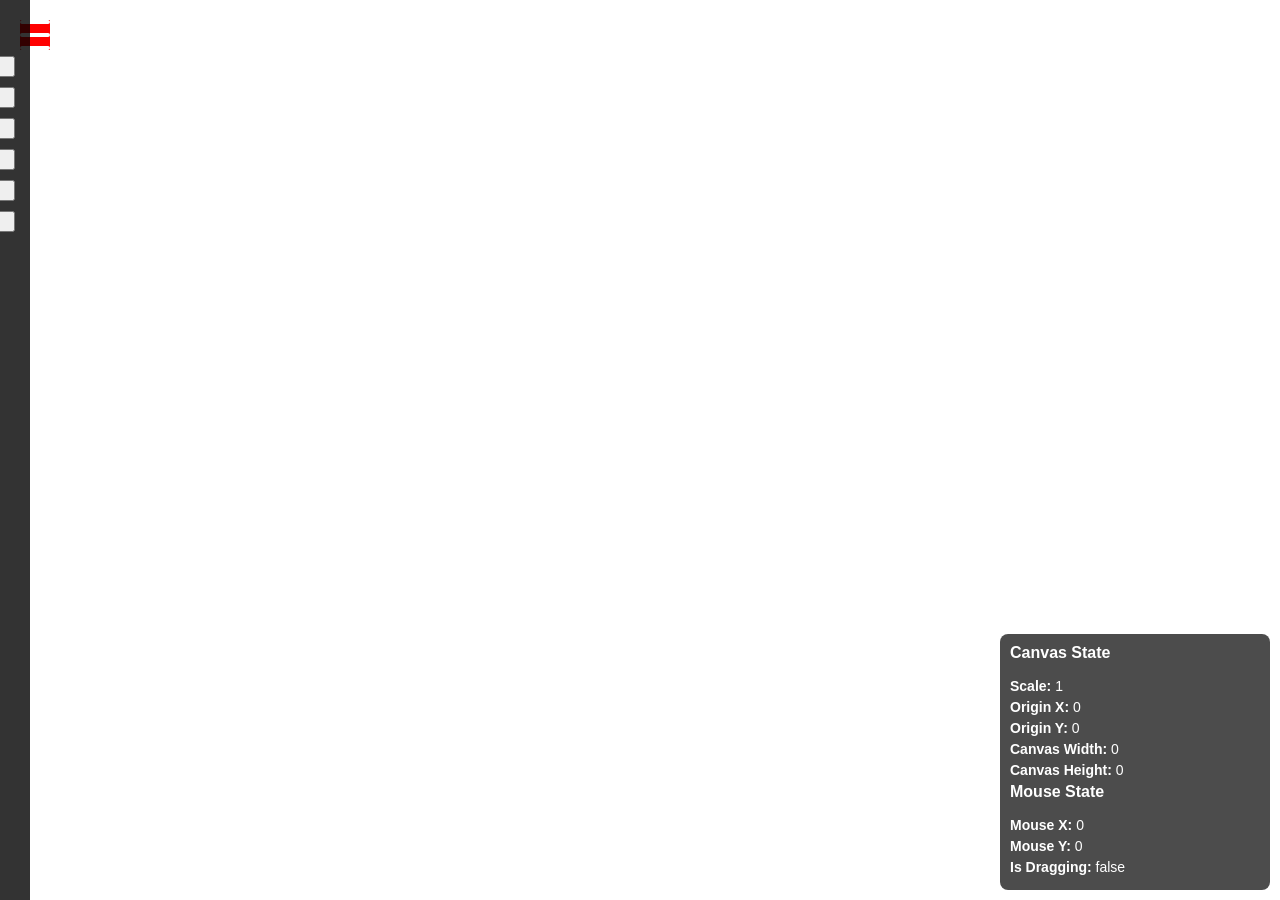
==== zoom-and-pan/index.html @ 3b8ebb81 "side-bar-for-ui-elements-add" ====
<!DOCTYPE html>
<html lang="en">
<head>
  <meta charset="UTF-8">
  <meta name="viewport" content="width=device-width, initial-scale=1.0">
  <title>Zoom & Pan Image on Canvas</title>
  <link rel="stylesheet" href="style.css">
</head>
<body>
  <!-- Burger Icon to Toggle Panel -->
  <div id="burgerIcon" class="burger-icon" onclick="togglePanel()">
    <div class="bar"></div>
    <div class="bar"></div>
    <div class="bar"></div>
  </div>

  <!-- Side Panel Left -->
  <div id="sidePanel" class="side-panel hidden">
    <input type="file" id="fileInput" accept="image/*">
    <div class="buttons">
      <button id="camera1">Camera 1</button>
      <button id="camera2">Camera 2</button>
      <button id="camera3">Camera 3</button>
      <button id="camera4">Camera 4</button>
      <button id="camera5">Camera 5</button>
      <button id="camera6">Camera 6</button>
    </div>
    <label>
      <input type="checkbox" id="showPointIndex">
      Show Point Index
    </label>
  </div>

  <!-- Canvas Area -->
  <canvas id="myCanvas"></canvas>

  <!-- State Panel Right -->
  <div id="statePanel">
    <h3>Canvas State</h3>
    <p><strong>Scale:</strong> <span id="scaleValue">1</span></p>
    <p><strong>Origin X:</strong> <span id="originXValue">0</span></p>
    <p><strong>Origin Y:</strong> <span id="originYValue">0</span></p>
    <p><strong>Canvas Width:</strong> <span id="canvasWidth">0</span></p>
    <p><strong>Canvas Height:</strong> <span id="canvasHeight">0</span></p>
    <h3>Mouse State</h3>
    <p><strong>Mouse X:</strong> <span id="mouseXValue">0</span></p>
    <p><strong>Mouse Y:</strong> <span id="mouseYValue">0</span></p>
    <p><strong>Is Dragging:</strong> <span id="isDraggingValue">false</span></p>
  </div>

  <script src="js/constants.js"></script>
  <script src="js/ui.js"></script>
  <script src="js/logic.js"></script>
  <script src="js/events.js"></script>
  <script src="js/state.js"></script>
  <script src="js/main.js"></script>
</body>
</html>
---- zoom-and-pan/style.css ----
/* General Styles */
body {
  margin: 0;
  font-family: Arial, sans-serif;
  overflow: hidden;
}

/* Canvas */
canvas {
  display: block;
  cursor: grab;
  transition: transform 0.3s ease;
}

/* Left Panel (Side Panel) */
.side-panel {
  position: fixed;
  top: 0;
  left: 0px;
  width: 250px;
  height: 100%;
  background-color: rgba(0, 0, 0, 0.8);
  color: white;
  padding: 15px;
  transition: left 0.3s ease;
}

.side-panel input,
.side-panel button,
.side-panel label {
  display: block;
  margin: 10px 0;
  width: 100%;
}

/* Burger Menu Icon */
.burger-icon {
  background-color: red;
  position: fixed;
  top: 20px;
  left: 20px;
  width: 30px;
  height: 30px;
  display: flex;
  flex-direction: column;
  justify-content: space-between;
  cursor: pointer;
  /* z-index: 1; */
}

.burger-icon .bar {
  width: 30px;
  height: 4px;
  background-color: white;
  border-radius: 2px;
}

/* Right Panel (State Panel) */
#statePanel {
  position: fixed;
  bottom: 10px;
  right: 10px;
  width: 250px;
  padding: 10px;
  background: rgba(0, 0, 0, 0.7);
  color: white;
  border-radius: 8px;
  font-size: 14px;
}

#statePanel h3 {
  margin-top: 0;
  font-size: 16px;
}

#statePanel p {
  margin: 5px 0;
}

/* Hidden Side Panel */
.side-panel.hidden {
  left: -250px;
}
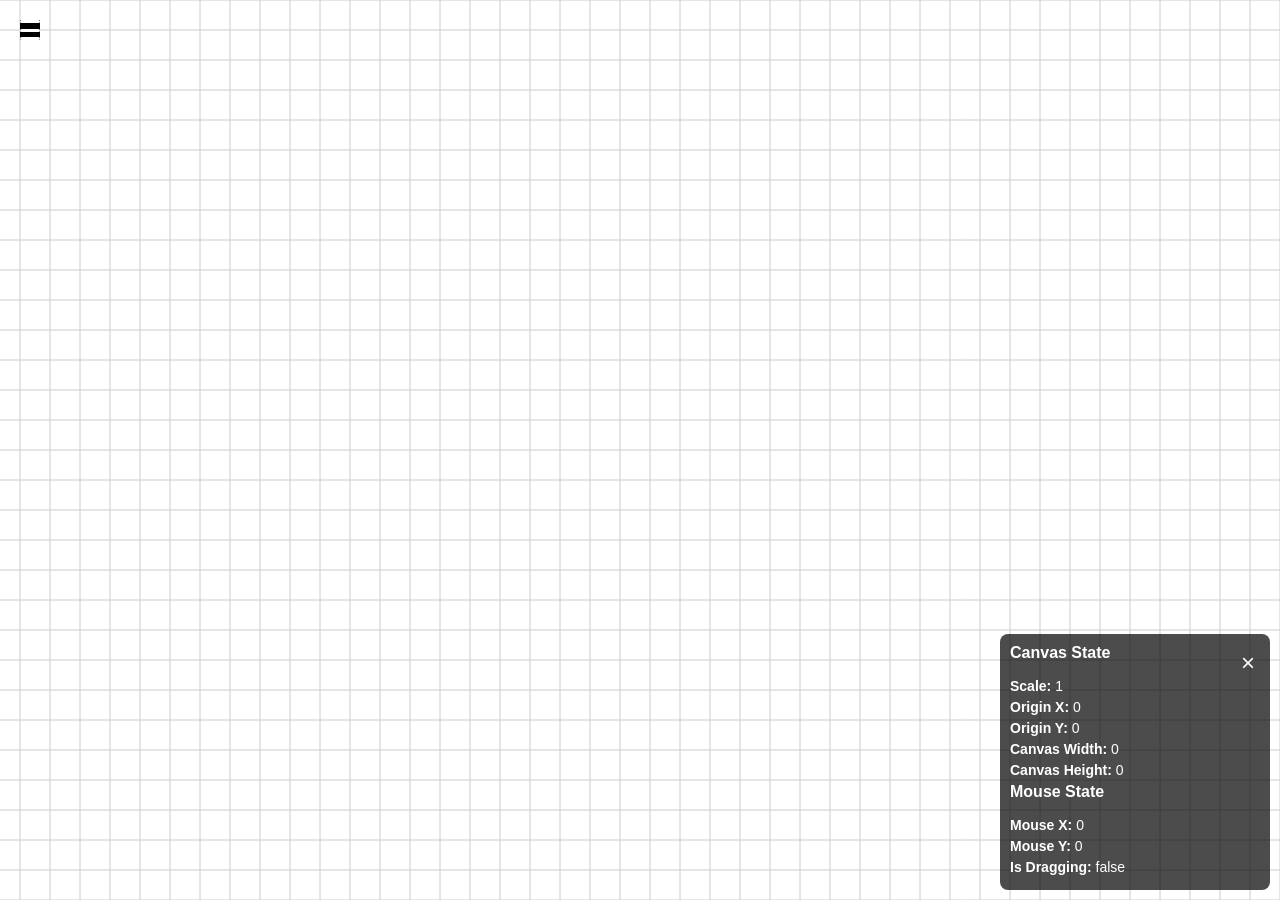
==== commit 116cf57e: "show-grid" ====
--- a/zoom-and-pan/index.html
+++ b/zoom-and-pan/index.html
@@ -16,6 +16,9 @@
 
   <!-- Side Panel Left -->
   <div id="sidePanel" class="side-panel hidden">
+    <!-- Close Button -->
+    <div id="closeButton" class="close-btn" onclick="closePanel()">×</div>
+    
     <input type="file" id="fileInput" accept="image/*">
     <div class="buttons">
       <button id="camera1">Camera 1</button>
@@ -36,6 +39,7 @@
 
   <!-- State Panel Right -->
   <div id="statePanel">
+    <div id="statePanelCloseButton" class="close-btn" onclick="closeStatePanel()">×</div>
     <h3>Canvas State</h3>
     <p><strong>Scale:</strong> <span id="scaleValue">1</span></p>
     <p><strong>Origin X:</strong> <span id="originXValue">0</span></p>
--- a/zoom-and-pan/style.css
+++ b/zoom-and-pan/style.css
@@ -35,12 +35,12 @@
 
 /* Burger Menu Icon */
 .burger-icon {
-  background-color: red;
+  background-color: black;
   position: fixed;
   top: 20px;
   left: 20px;
-  width: 30px;
-  height: 30px;
+  width: 20px;
+  height: 20px;
   display: flex;
   flex-direction: column;
   justify-content: space-between;
@@ -49,8 +49,8 @@
 }
 
 .burger-icon .bar {
-  width: 30px;
-  height: 4px;
+  width: 20px;
+  height: 3px;
   background-color: white;
   border-radius: 2px;
 }
@@ -79,5 +79,58 @@
 
 /* Hidden Side Panel */
 .side-panel.hidden {
-  left: -250px;
+  left: -300px;
 }
+
+/* Close Button for Side Panel */
+.close-btn {
+  position: absolute;
+  top: 10px;
+  right: 10px;
+  font-size: 24px;
+  color: white;
+  cursor: pointer;
+  background: transparent;
+  border: none;
+  padding: 5px;
+  transition: color 0.3s;
+}
+
+.close-btn:hover {
+  color: red;
+}
+
+/* Align checkbox and label on the same line */
+label {
+  display: inline-flex;
+  align-items: center;  /* Vertically center the checkbox and label text */
+  gap: 10px;  /* Space between checkbox and label text */
+  cursor: pointer;
+}
+
+label > input {
+  display: inline-flex !important;
+  width: 20px !important;
+}
+
+/* Close Button for Canvas State Panel */
+#statePanel .close-btn {
+  position: absolute;
+  top: 10px;
+  right: 10px;
+  font-size: 24px;
+  color: white;
+  cursor: pointer;
+  background: transparent;
+  border: none;
+  padding: 5px;
+  transition: color 0.3s;
+}
+
+#statePanel .close-btn:hover {
+  color: red;
+}
+
+#statePanel.hidden {
+  display: none;
+}
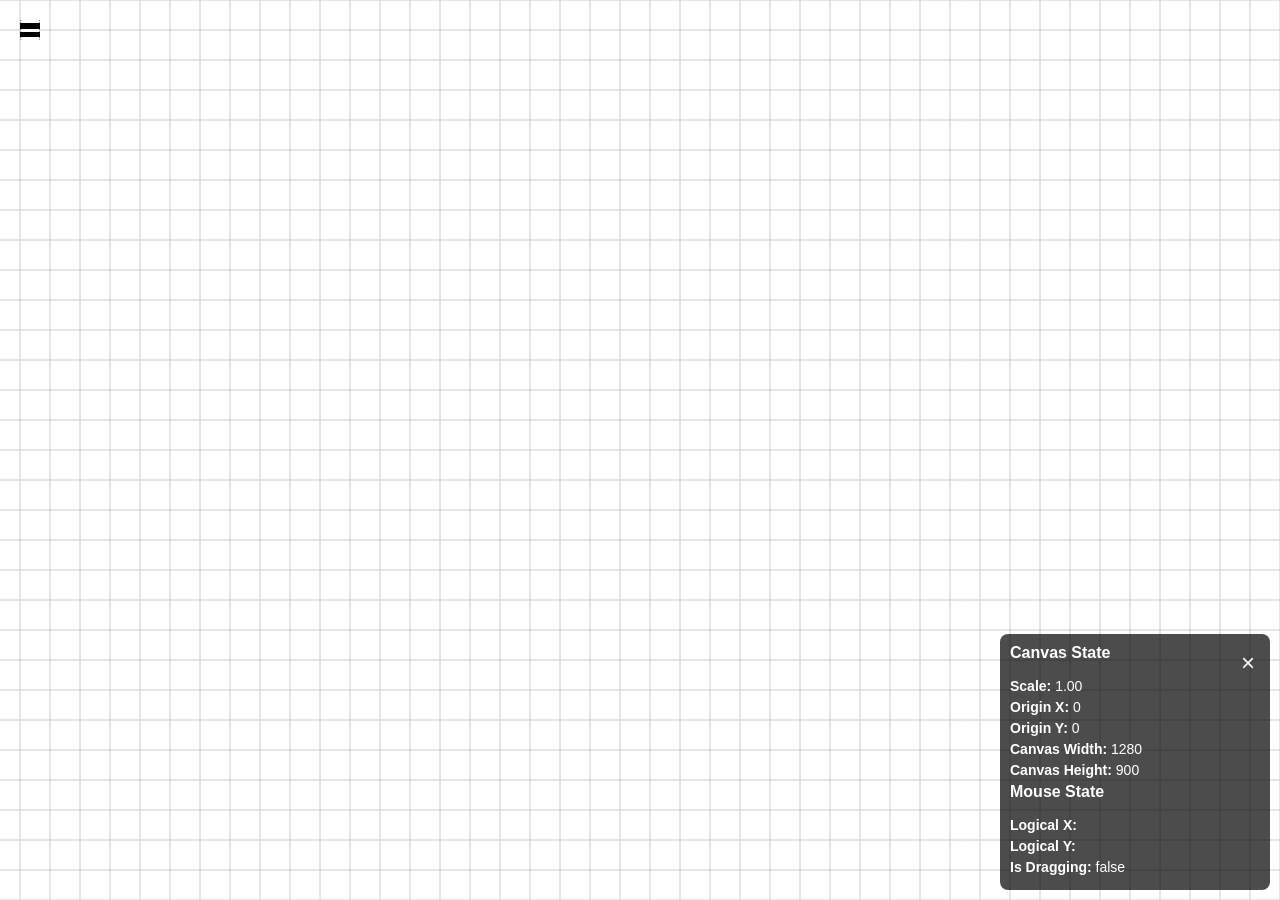
==== commit b8834906: "update-panel-fix" ====
--- a/zoom-and-pan/index.html
+++ b/zoom-and-pan/index.html
@@ -47,8 +47,8 @@
     <p><strong>Canvas Width:</strong> <span id="canvasWidth">0</span></p>
     <p><strong>Canvas Height:</strong> <span id="canvasHeight">0</span></p>
     <h3>Mouse State</h3>
-    <p><strong>Mouse X:</strong> <span id="mouseXValue">0</span></p>
-    <p><strong>Mouse Y:</strong> <span id="mouseYValue">0</span></p>
+    <p><strong>Logical X:</strong> <span id="mouseXValue">0</span></p>
+    <p><strong>Logical Y:</strong> <span id="mouseYValue">0</span></p>
     <p><strong>Is Dragging:</strong> <span id="isDraggingValue">false</span></p>
   </div>
 
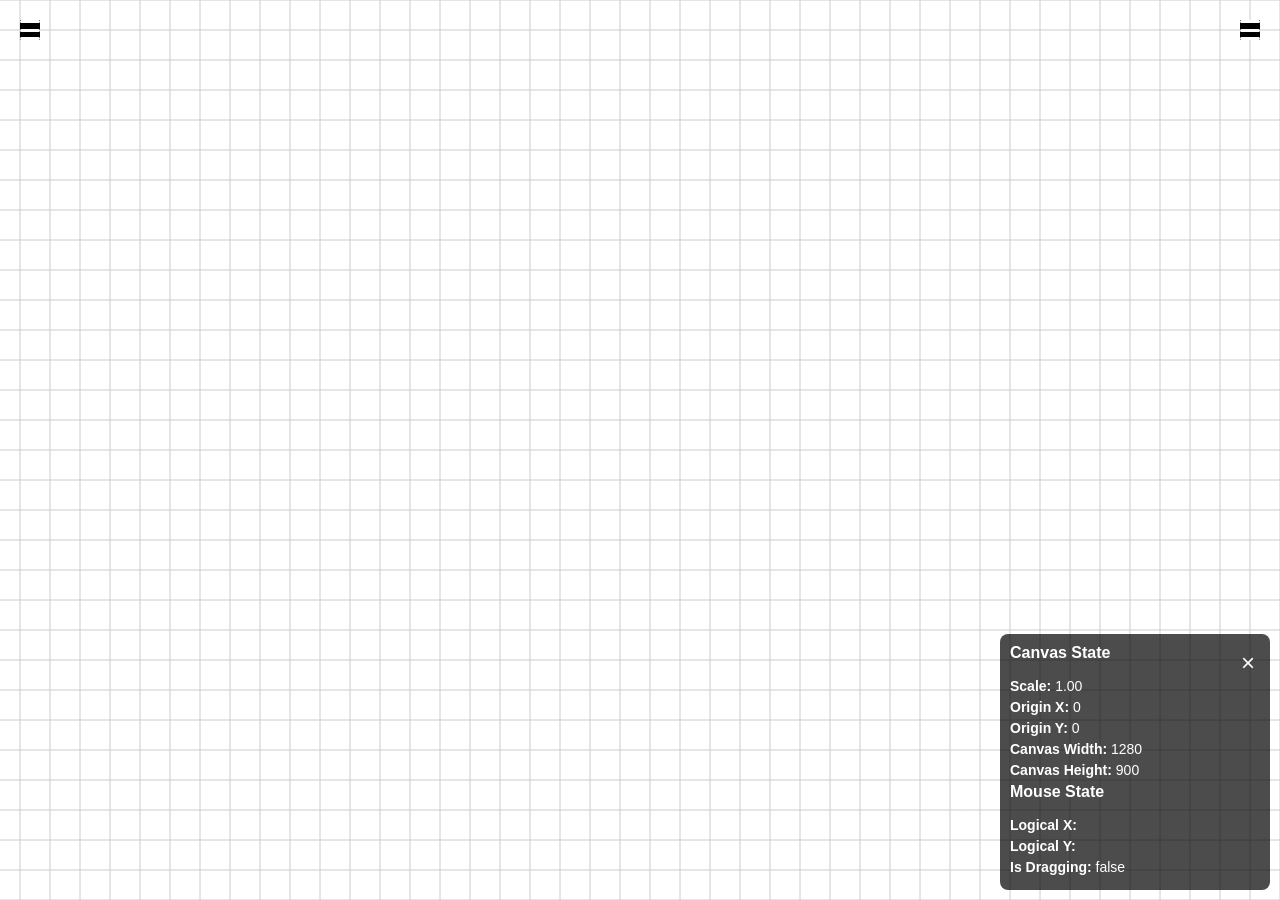
==== commit 2a5088c0: "camera-list-panel" ====
--- a/zoom-and-pan/index.html
+++ b/zoom-and-pan/index.html
@@ -7,8 +7,8 @@
   <link rel="stylesheet" href="style.css">
 </head>
 <body>
-  <!-- Burger Icon to Toggle Panel -->
-  <div id="burgerIcon" class="burger-icon" onclick="togglePanel()">
+  <!-- Burger Icon to Toggle Left Side Panel -->
+  <div id="burgerIconForSidePanel" class="burger-icon" onclick="toggleSidePanel()">
     <div class="bar"></div>
     <div class="bar"></div>
     <div class="bar"></div>
@@ -17,7 +17,7 @@
   <!-- Side Panel Left -->
   <div id="sidePanel" class="side-panel hidden">
     <!-- Close Button -->
-    <div id="closeButton" class="close-btn" onclick="closePanel()">×</div>
+    <div id="sidePanelCloseButton" class="close-btn" onclick="closeSidePanel()">×</div>
     
     <input type="file" id="fileInput" accept="image/*">
     <div class="buttons">
@@ -52,6 +52,28 @@
     <p><strong>Is Dragging:</strong> <span id="isDraggingValue">false</span></p>
   </div>
 
+  <!-- Burger Icon to Toggle Right Camera List Panel -->
+  <div id="burgerIconForCameraListPanel" class="burger-icon" onclick="toggleCameraListPanel()">
+    <div class="bar"></div>
+    <div class="bar"></div>
+    <div class="bar"></div>
+  </div>
+
+  <!-- Side Panel Left -->
+  <div id="cameraListPanel" class="side-panel hidden">
+    <!-- Close Button -->
+    <div id="cameraListPanelCloseButton" class="close-btn" onclick="closeCameraListPanel()">×</div>
+    
+    <div class="buttons">
+      <button>Camera 1</button>
+      <button>Camera 2</button>
+      <button>Camera 3</button>
+      <button>Camera 4</button>
+      <button>Camera 5</button>
+      <button>Camera 6</button>
+    </div>
+  </div>
+
   <script src="js/constants.js"></script>
   <script src="js/ui.js"></script>
   <script src="js/logic.js"></script>
--- a/zoom-and-pan/style.css
+++ b/zoom-and-pan/style.css
@@ -53,6 +53,22 @@
   height: 3px;
   background-color: white;
   border-radius: 2px;
+}
+
+/* Burger Menu Icon */
+#burgerIconForCameraListPanel {
+  background-color: black;
+  position: fixed;
+  top: 20px;
+  left: auto !important;
+  right: 20px;
+  width: 20px;
+  height: 20px;
+  display: flex;
+  flex-direction: column;
+  justify-content: space-between;
+  cursor: pointer;
+  /* z-index: 1; */
 }
 
 /* Right Panel (State Panel) */
@@ -134,3 +150,21 @@
 #statePanel.hidden {
   display: none;
 }
+
+#cameraListPanel {
+  position: fixed;
+  top: 0;
+  right: 0px;
+  left: auto !important;
+  width: 250px;
+  height: 100%;
+  background-color: rgba(0, 0, 0, 0.8);
+  color: white;
+  padding: 15px;
+  transition: right 0.3s ease;
+  padding-top: 40px;
+}
+
+#cameraListPanel.hidden {
+  right: -300px !important;
+}
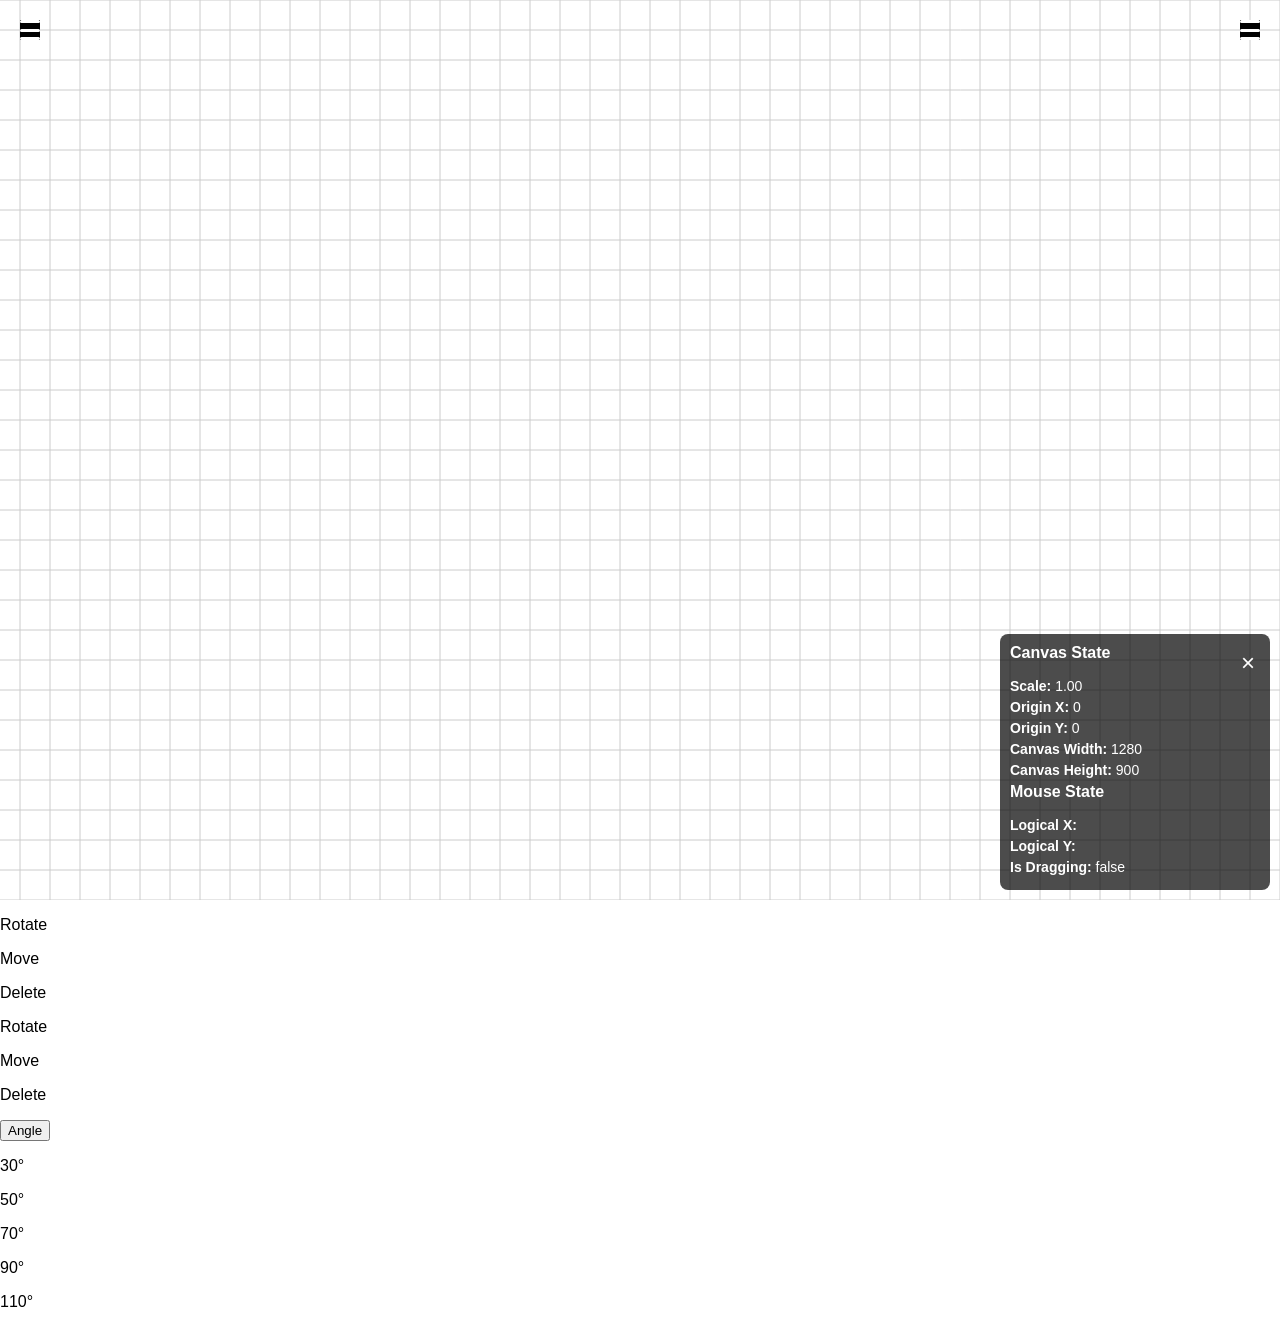
==== commit ead59059: "ui-update" ====
--- a/zoom-and-pan/index.html
+++ b/zoom-and-pan/index.html
@@ -21,12 +21,12 @@
     
     <input type="file" id="fileInput" accept="image/*">
     <div class="buttons">
-      <button id="camera1">Camera 1</button>
-      <button id="camera2">Camera 2</button>
-      <button id="camera3">Camera 3</button>
-      <button id="camera4">Camera 4</button>
-      <button id="camera5">Camera 5</button>
-      <button id="camera6">Camera 6</button>
+      <button class="btn_add_fisheye" id="f_8mp_btn">Add 8MP Fisheye</button>
+      <button class="btn_add_fisheye" id="f_12mp_btn">Add 12Mp Fisheye</button>
+      <button class="btn_add_fisheye" id="f_125mp_btn">Add 12.5MP Fisheye</button>
+      <button class="btn_add_zoom" id="2mp_btn">Add 2MP Zoom</button>
+      <button class="btn_add_zoom" id="4mp_btn">Add 4MP Zoom</button>
+      <button class="btn_add_zoom" id="8mp_btn">Add 8MP Zoom</button>
     </div>
     <label>
       <input type="checkbox" id="showPointIndex">
@@ -35,7 +35,7 @@
   </div>
 
   <!-- Canvas Area -->
-  <canvas id="myCanvas"></canvas>
+  <canvas id="finalCanvas"></canvas>
 
   <!-- State Panel Right -->
   <div id="statePanel">
@@ -64,13 +64,45 @@
     <!-- Close Button -->
     <div id="cameraListPanelCloseButton" class="close-btn" onclick="closeCameraListPanel()">×</div>
     
-    <div class="buttons">
-      <button>Camera 1</button>
-      <button>Camera 2</button>
-      <button>Camera 3</button>
-      <button>Camera 4</button>
-      <button>Camera 5</button>
-      <button>Camera 6</button>
+    <h3>Camera List</h3>
+    <div id="cam-list0">
+      <ul id="camera-name-list" class="camera-list"></ul>
+      <ul id="camera-type-list" class="camera-list"></ul>
+      <ul id="camera-vision-list" class="camera-list"></ul>
+    </div>
+  </div>
+
+  <div id="fisheye-menu">
+    <p id="fisheye-allow-rotate">Rotate</p>
+    <p id="fisheye-allow-move">Move</p>
+    <p id="fisheye-delete-polygon">Delete</p>
+  </div>
+
+  <div id="zoom-menu" class="dropdown">
+    <p id="zoom-allow-rotate">Rotate</p>
+    <p id="zoom-allow-move">Move</p>
+    <p id="zoom-delete-polygon">Delete</p>
+    <div class="dropbtn-area">
+      <button class="dropbtn">Angle</button>
+      <div
+        style="
+          width: 224px;
+          position: absolute;
+          left: 160px;
+          top: 120px;
+          height: 400px;
+          opacity: 0;
+        "
+      >
+        Angle
+      </div>
+      <div class="dropdown-content">
+        <p onclick="changeZoomAngle(30)">30°</p>
+        <p onclick="changeZoomAngle(50)">50°</p>
+        <p onclick="changeZoomAngle(70)">70°</p>
+        <p onclick="changeZoomAngle(90)">90°</p>
+        <p onclick="changeZoomAngle(110)">110°</p>
+      </div>
     </div>
   </div>
 
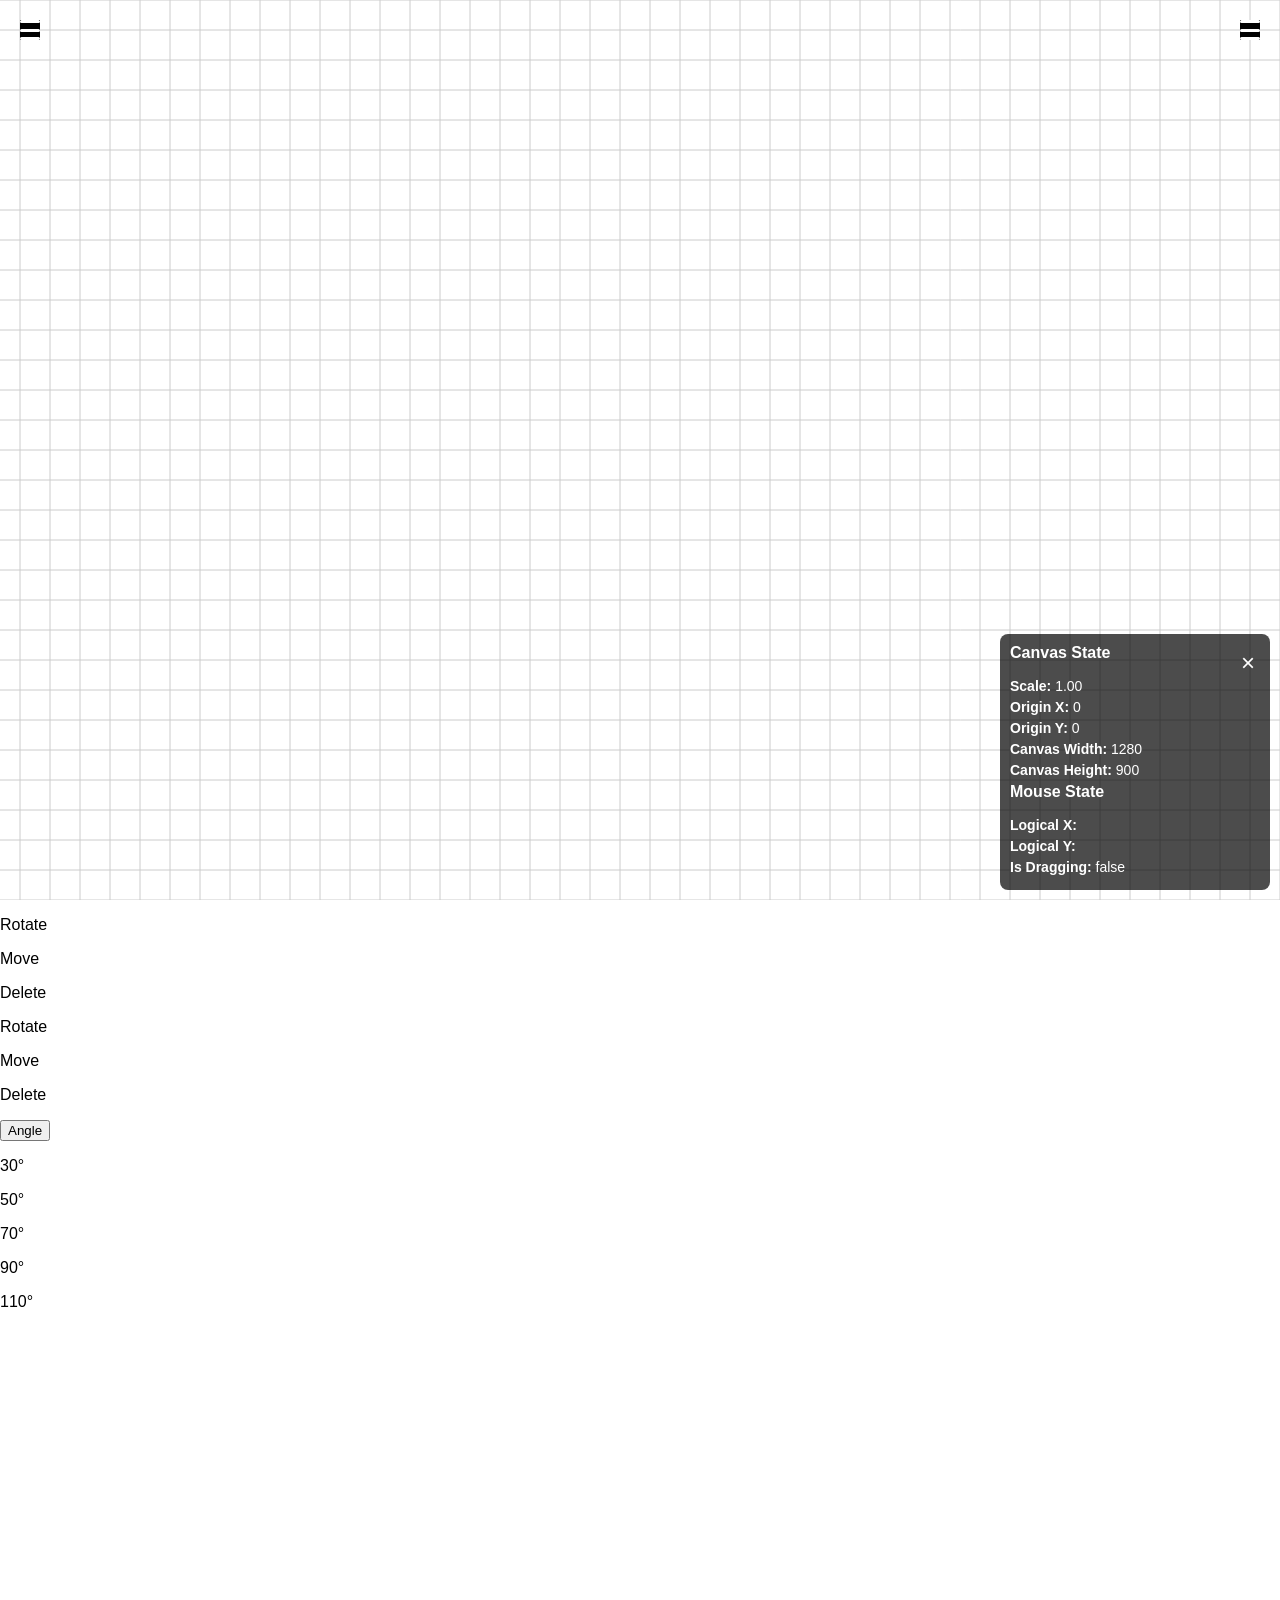
==== commit 76d17279: "zoom-menu-blocking-effect-remove" ====
--- a/zoom-and-pan/index.html
+++ b/zoom-and-pan/index.html
@@ -89,7 +89,7 @@
           width: 224px;
           position: absolute;
           left: 160px;
-          top: 120px;
+          top: 10000px;
           height: 400px;
           opacity: 0;
         "
@@ -107,6 +107,7 @@
   </div>
 
   <script src="js/constants.js"></script>
+  <script src="js/util.js"></script>
   <script src="js/ui.js"></script>
   <script src="js/logic.js"></script>
   <script src="js/events.js"></script>
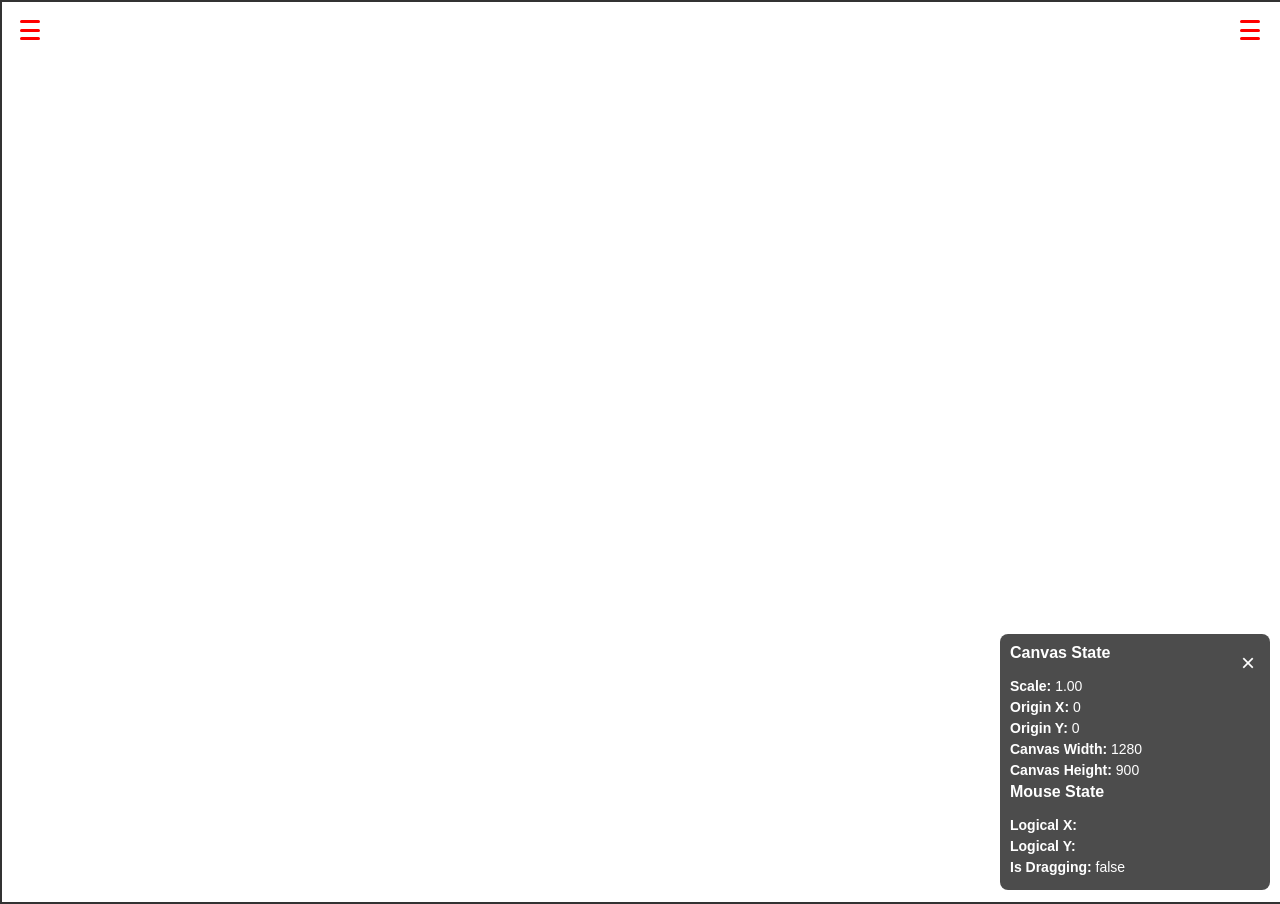
==== commit 5d23cbc2: "zoom-and-pan" ====
--- a/zoom-and-pan/index.html
+++ b/zoom-and-pan/index.html
@@ -4,7 +4,8 @@
   <meta charset="UTF-8">
   <meta name="viewport" content="width=device-width, initial-scale=1.0">
   <title>Zoom & Pan Image on Canvas</title>
-  <link rel="stylesheet" href="style.css">
+  <link rel="stylesheet" href="style/main.css">
+  <link rel="stylesheet" href="style/extra.css">
 </head>
 <body>
   <!-- Burger Icon to Toggle Left Side Panel -->
@@ -110,8 +111,16 @@
   <script src="js/util.js"></script>
   <script src="js/ui.js"></script>
   <script src="js/logic.js"></script>
+  <script src="js/state.js"></script>
+  <script src="js/camera-vision.js"></script>
+  <script src="js/camera.js"></script>
+  <script src="js/canvas-ui.js"></script>
+  <script src="js/canvas.js"></script>
+  <script src="js/draggable-polygon.js"></script>
+  <script src="js/point.js"></script>
+  <script src="js/solution.js"></script>
+  <script src="js/global.js"></script>
   <script src="js/events.js"></script>
-  <script src="js/state.js"></script>
   <script src="js/main.js"></script>
 </body>
 </html>
--- a/zoom-and-pan/style/main.css
+++ b/zoom-and-pan/style/main.css
@@ -0,0 +1,233 @@
+/* Canvas */
+canvas {
+    border: 2px solid #333;
+    background: white;
+}
+
+button {
+    padding: 7px 15px;
+    font-size: 14px;
+    border: none;
+    border-radius: 5px;
+    background: #007bff;
+    color: white;
+    cursor: pointer;
+    transition: 0.3s;
+    width: 100%;
+    cursor: pointer;
+}
+
+button:hover {
+    background: #0056b3;
+}
+
+button.clicked {
+    background-color: #333;
+}
+
+/* Camera List */
+
+#cam-list0 {
+    display: flex;
+    justify-content: center;
+    width: 100%;
+    max-height: 500px;
+    overflow-y: auto;
+}
+
+.camera-list {
+    list-style: none;
+    padding: 10px;
+}
+
+.camera-list li {
+    padding: 8px;
+    background: rgba(255, 255, 255, 0.1);
+    margin-bottom: 5px;
+    border-radius: 5px;
+    text-align: center;
+    font-weight: bold;
+    cursor: pointer;
+}
+
+.camera-list {
+    max-height: 400px;
+    /* auto to hide the scrollbar when not needed */
+
+    /* Styling the scrollbar */
+    scrollbar-width: thin;
+    /* Firefox */
+    scrollbar-color: #888 #f1f1f1;
+    /* Firefox: thumb and track color */
+}
+
+#camera-vision-list li {
+    height: auto !important;
+    min-height: auto !important;
+}
+
+/* Webkit-based browsers (Chrome, Edge, Safari) */
+*::-webkit-scrollbar {
+    width: 4px;
+    /* Scrollbar width */
+}
+
+*::-webkit-scrollbar-track {
+    background: #f1f1f1;
+    /* Track color */
+    border-radius: 15px;
+}
+
+*::-webkit-scrollbar-thumb {
+    background: #888;
+    /* Thumb color */
+    border-radius: 15px;
+    transition: background 0.3s;
+}
+
+*::-webkit-scrollbar-thumb:hover {
+    background: #555;
+    /* Darker thumb color on hover */
+}
+
+#camera-vision-list {
+    display: flex;
+    flex-direction: column;
+}
+
+#camera-vision-list li {
+    display: flex;
+    justify-self: center;
+    align-items: center;
+    gap: 5px;
+    height: 35px;
+    min-height: 35px;
+}
+
+input {
+    cursor: pointer;
+}
+
+/* --  polygon menu  -- */
+#fisheye-menu {
+    display: none;
+    position: absolute;
+    background: white;
+    border: 1px solid #ccc;
+    padding: 5px;
+    box-shadow: 0px 0px 5px rgba(0, 0, 0, 0.5);
+    z-index: 100;
+    width: 160px;
+}
+
+#fisheye-menu p {
+    padding: 10px;
+    cursor: pointer;
+}
+
+#fisheye-menu p:hover {
+    background-color: #555;
+    color: white;
+    transition: 0.2s ease-in;
+}
+
+#zoom-menu {
+    display: none;
+}
+
+#zoom-menu {
+    position: absolute;
+    background-color: #f4f4f4;
+    padding: 10px;
+    width: 150px;
+    border: 1px solid #ccc;
+}
+
+#zoom-menu p {
+    margin: 0;
+    padding: 8px;
+    cursor: pointer;
+    background-color: #fff;
+}
+
+#zoom-change-angle {
+    position: relative;
+}
+
+/* Submenu styling */
+.submenu {
+    display: none;
+    position: absolute;
+    left: 100%;
+    top: 0;
+    background-color: #fff;
+    border: 1px solid #ccc;
+    width: 100px;
+}
+
+.submenu p {
+    padding: 8px;
+    margin: 0;
+}
+
+/* Ensure submenu shows only on hover */
+#zoom-change-angle:hover .submenu {
+    display: block;
+}
+
+/* Optional hover effect */
+#zoom-menu p:hover,
+.submenu p:hover {
+    background-color: #ddd;
+}
+
+.dropbtn {
+    margin: 0;
+    padding: 8px;
+    cursor: pointer;
+    background-color: #fff;
+    color: black;
+    text-align: left;
+    border-radius: 0px;
+}
+
+#dropdown {
+    position: relative;
+    display: inline-block;
+}
+
+.dropdown-content {
+    display: none;
+    position: absolute;
+    background-color: #f1f1f1;
+    min-width: 160px;
+    box-shadow: 0px 8px 16px 0px rgba(0, 0, 0, 0.2);
+    z-index: 1;
+    top: 115px;
+    right: -160px;
+}
+
+.dropdown-content p {
+    color: black;
+    padding: 12px 16px;
+    text-decoration: none;
+    display: block;
+}
+
+.dropdown-content p:hover {
+    background-color: #ddd;
+}
+
+.dropbtn-area:hover .dropdown-content {
+    display: block;
+}
+
+.dropbtn:hover  {
+    background-color: #ddd;
+}
+
+/* Button group */
+
+.buttons {
+    padding-top: 10px;
+}
--- a/zoom-and-pan/style/extra.css
+++ b/zoom-and-pan/style/extra.css
@@ -0,0 +1,170 @@
+/* General Styles */
+body {
+  margin: 0;
+  font-family: Arial, sans-serif;
+  overflow: hidden;
+}
+
+/* Canvas */
+canvas {
+  display: block;
+  cursor: grab;
+  transition: transform 0.3s ease;
+}
+
+/* Left Panel (Side Panel) */
+.side-panel {
+  position: fixed;
+  top: 0;
+  left: 0px;
+  width: 250px;
+  height: 100%;
+  background-color: rgba(0, 0, 0, 0.8);
+  color: white;
+  padding: 15px;
+  transition: left 0.3s ease;
+}
+
+/* .side-panel input, */
+.side-panel button,
+.side-panel label {
+  display: block;
+  margin: 10px 0;
+  width: 100%;
+}
+
+/* Burger Menu Icon */
+.burger-icon {
+  background-color: transparent;
+  position: fixed;
+  top: 20px;
+  left: 20px;
+  width: 20px;
+  height: 20px;
+  display: flex;
+  flex-direction: column;
+  justify-content: space-between;
+  cursor: pointer;
+  /* z-index: 1; */
+}
+
+.burger-icon .bar {
+  width: 20px;
+  height: 3px;
+  background-color: red;
+  border-radius: 2px;
+}
+
+/* Burger Menu Icon */
+#burgerIconForCameraListPanel {
+  background-color: transparent;
+  position: fixed;
+  top: 20px;
+  left: auto !important;
+  right: 20px;
+  width: 20px;
+  height: 20px;
+  display: flex;
+  flex-direction: column;
+  justify-content: space-between;
+  cursor: pointer;
+  /* z-index: 1; */
+}
+
+/* Right Panel (State Panel) */
+#statePanel {
+  position: fixed;
+  bottom: 10px;
+  right: 10px;
+  width: 250px;
+  padding: 10px;
+  background: rgba(0, 0, 0, 0.7);
+  color: white;
+  border-radius: 8px;
+  font-size: 14px;
+}
+
+#statePanel h3 {
+  margin-top: 0;
+  font-size: 16px;
+}
+
+#statePanel p {
+  margin: 5px 0;
+}
+
+/* Hidden Side Panel */
+.side-panel.hidden {
+  left: -300px;
+}
+
+/* Close Button for Side Panel */
+.close-btn {
+  position: absolute;
+  top: 10px;
+  right: 10px;
+  font-size: 24px;
+  color: white;
+  cursor: pointer;
+  background: transparent;
+  border: none;
+  padding: 5px;
+  transition: color 0.3s;
+}
+
+.close-btn:hover {
+  color: red;
+}
+
+/* Align checkbox and label on the same line */
+label {
+  display: inline-flex;
+  align-items: center;  /* Vertically center the checkbox and label text */
+  gap: 10px;  /* Space between checkbox and label text */
+  cursor: pointer;
+}
+
+label > input {
+  display: inline-flex !important;
+  width: 20px !important;
+}
+
+/* Close Button for Canvas State Panel */
+#statePanel .close-btn {
+  position: absolute;
+  top: 10px;
+  right: 10px;
+  font-size: 24px;
+  color: white;
+  cursor: pointer;
+  background: transparent;
+  border: none;
+  padding: 5px;
+  transition: color 0.3s;
+}
+
+#statePanel .close-btn:hover {
+  color: red;
+}
+
+#statePanel.hidden {
+  display: none;
+}
+
+#cameraListPanel {
+  position: fixed;
+  top: 0;
+  right: 0px;
+  left: auto !important;
+  width: 400px;
+  height: 100%;
+  background-color: rgba(0, 0, 0, 0.8);
+  color: white;
+  padding: 15px;
+  transition: right 0.3s ease;
+  padding-top: 40px;
+}
+
+#cameraListPanel.hidden {
+  right: -450px !important;
+}
